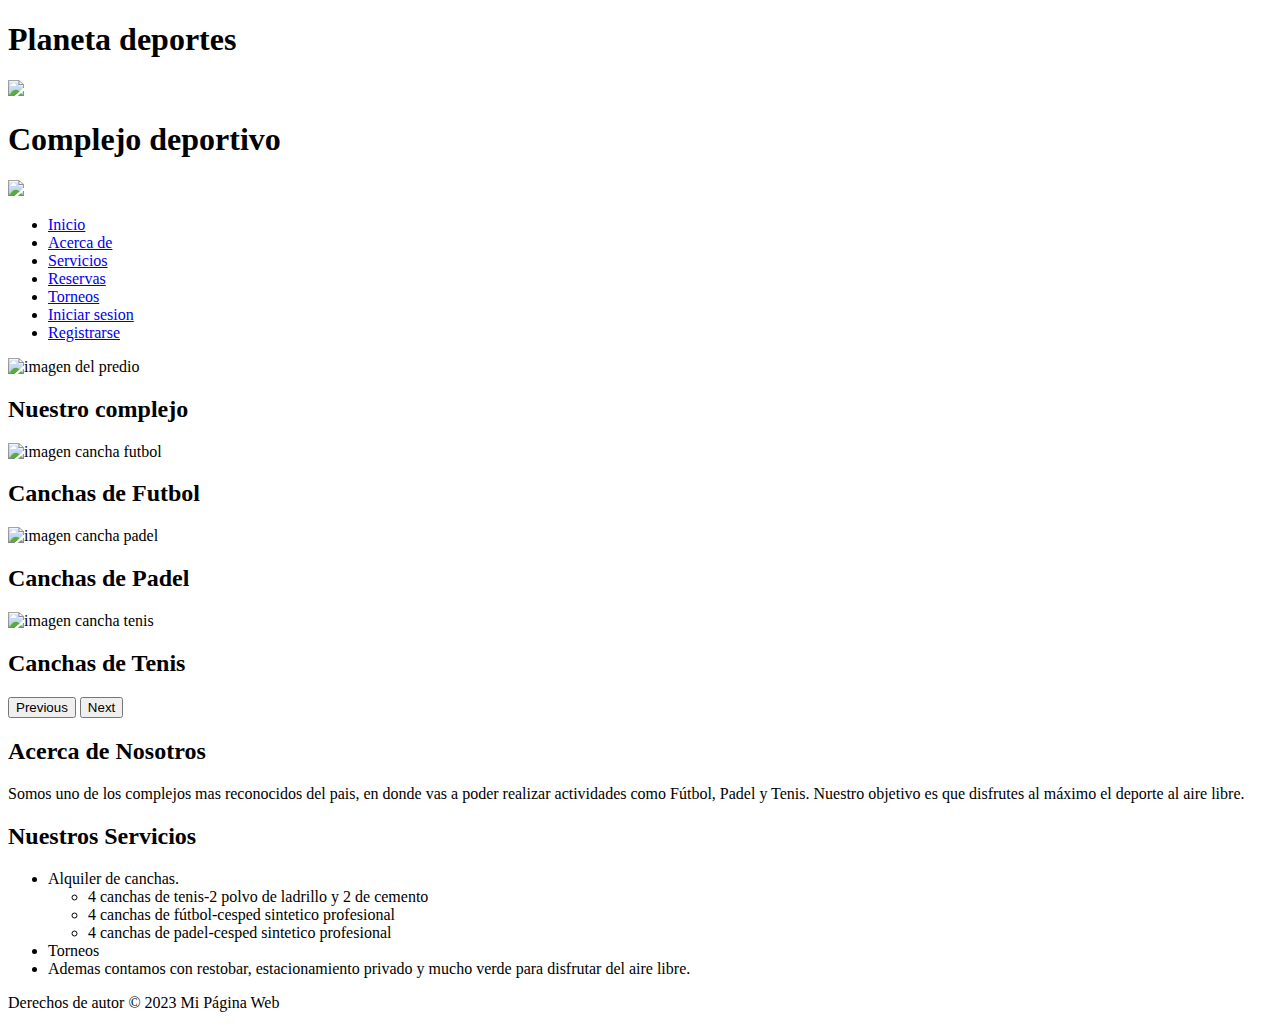
==== templates/index.html @ 3bd9a49c "Merge branch 'main' of https://github.com/GuidoMaxier/FRONTEND" ====
<!DOCTYPE html>
<html lang="es">
<head>
    <meta charset="UTF-8">
    <meta name="viewport" content="width=device-width, initial-scale=1.0">
    <title>PROYECTO CODO a CODO</title>
    <!--Enlazar CSS de bootstrap-->
    <link href="https://cdn.jsdelivr.net/npm/bootstrap@5.3.2/dist/css/bootstrap.min.css" rel="stylesheet" integrity="sha384-T3c6CoIi6uLrA9TneNEoa7RxnatzjcDSCmG1MXxSR1GAsXEV/Dwwykc2MPK8M2HN" crossorigin="anonymous">
    <link rel="stylesheet" href="../styles/torneos.css">
    <link rel="shortcut icon" href="../img/torneo-favicon.ico" type="image/x-icon">
</head>
<body>
    <header>
        <!--consultar con grupo-->
        <h1>Planeta deportes</h1>
        <img src="https://www.tenvinilo.com/vinilos-decorativos/img/preview/vinilo-infantil-pelota-futbol-color-1399.png" id="pelota">
        <h1>Complejo deportivo</h1>
        <img src="https://w7.pngwing.com/pngs/64/156/png-transparent-tennis-balls-tennis-game-grass-cartoon.png" id="pelota">
    </header>
    
    <nav>
        <ul>
            <li><a href="#">Inicio</a></li>
            <li><a href="#">Acerca de</a></li>
            <li><a href="#">Servicios</a></li>
            <li><a href="./reserva.html">Reservas</a></li>
            <li><a href="./torneos.html">Torneos</a></li>
            <li><a href="./login.html">Iniciar sesion</a></li>
            <li><a href="#">Registrarse</a></li>
        </ul>
    </nav>
    
    <main>
        <section class="carousel">
            <!--Carousel con Boostrap-->
            <div id="carouselComplejo" class="carousel slide">
                
                <div class="carousel-container">
                   
                    <div class="carousel-item active">
                        <img src="../img/predio.jpg" class="d-block w-100" alt="imagen del predio">
                        <div class="texto_carousel">
                            <h2 id="titulo_carousel">Nuestro complejo</h2>
                        </div>
                        
                    </div>
                    <div class="carousel-item">
                        <img src="../img/cancha_sintetica_futbol.jpg" class="d-block w-100" alt="imagen cancha futbol">
                        <div class="texto_carousel">
                            <h2 id="titulo_carousel">Canchas de Futbol</h2>
                        </div>
                    </div>
                    <div class="carousel-item">
                        <img src="../img/cancha padel.jpg" class="d-block w-100" alt="imagen cancha padel">
                        <div class="texto_carousel">
                            <h2 id="titulo_carousel">Canchas de Padel</h2>
                        </div>
                    </div>
                    <div class="carousel-item">
                        <img src="../img/cancha tenis.jpg" class="d-block w-100" alt="imagen cancha tenis">
                        <div class="texto_carousel">
                            <h2 id="titulo_carousel">Canchas de Tenis</h2>
                        </div>
                    </div>
                </div>
                <button class="carousel-control-prev" type="button" data-bs-target="#carouselComplejo" data-bs-slide="prev">
                <span class="carousel-control-prev-icon" aria-hidden="true"></span>
                <span class="visually-hidden">Previous</span>
                </button>
                <button class="carousel-control-next" type="button" data-bs-target="#carouselComplejo" data-bs-slide="next">
                <span class="carousel-control-next-icon" aria-hidden="true"></span>
                <span class="visually-hidden">Next</span>
                </button>
            </div>
        </section>


        <section id="acerca_de_nosotros">
            <h2>Acerca de Nosotros</h2>
            <p> Somos uno de los complejos mas reconocidos del pais, en donde vas a poder realizar actividades como Fútbol, Padel y Tenis. 
                Nuestro objetivo es que disfrutes al máximo el deporte al aire libre.</p>
        </section>
        
        <section id="nuestros_servicios">
            <h2>Nuestros Servicios</h2>
            <ul>
                <li>Alquiler de canchas. 
                    <ul>
                        <li>4 canchas de tenis-2 polvo de ladrillo y 2 de cemento</li>
                        <li>4 canchas de fútbol-cesped sintetico profesional </li>
                        <li>4 canchas de padel-cesped sintetico profesional </li>
                    </ul>
                </li>
                <li>Torneos</li>
                <li>Ademas contamos con restobar, estacionamiento privado y mucho verde para disfrutar del aire libre.</li>
            </ul>
        </section>
    </main>
    
    <footer>
        <p>Derechos de autor &copy; 2023 Mi Página Web</p>
    </footer>

     <!--Enlazar JS de bootstrap-->
     <script src="https://cdn.jsdelivr.net/npm/@popperjs/core@2.11.8/dist/umd/popper.min.js" integrity="sha384-I7E8VVD/ismYTF4hNIPjVp/Zjvgyol6VFvRkX/vR+Vc4jQkC+hVqc2pM8ODewa9r" crossorigin="anonymous"></script>
     <script src="https://cdn.jsdelivr.net/npm/bootstrap@5.3.2/dist/js/bootstrap.min.js" integrity="sha384-BBtl+eGJRgqQAUMxJ7pMwbEyER4l1g+O15P+16Ep7Q9Q+zqX6gSbd85u4mG4QzX+" crossorigin="anonymous"></script>
    
</body>
</html>
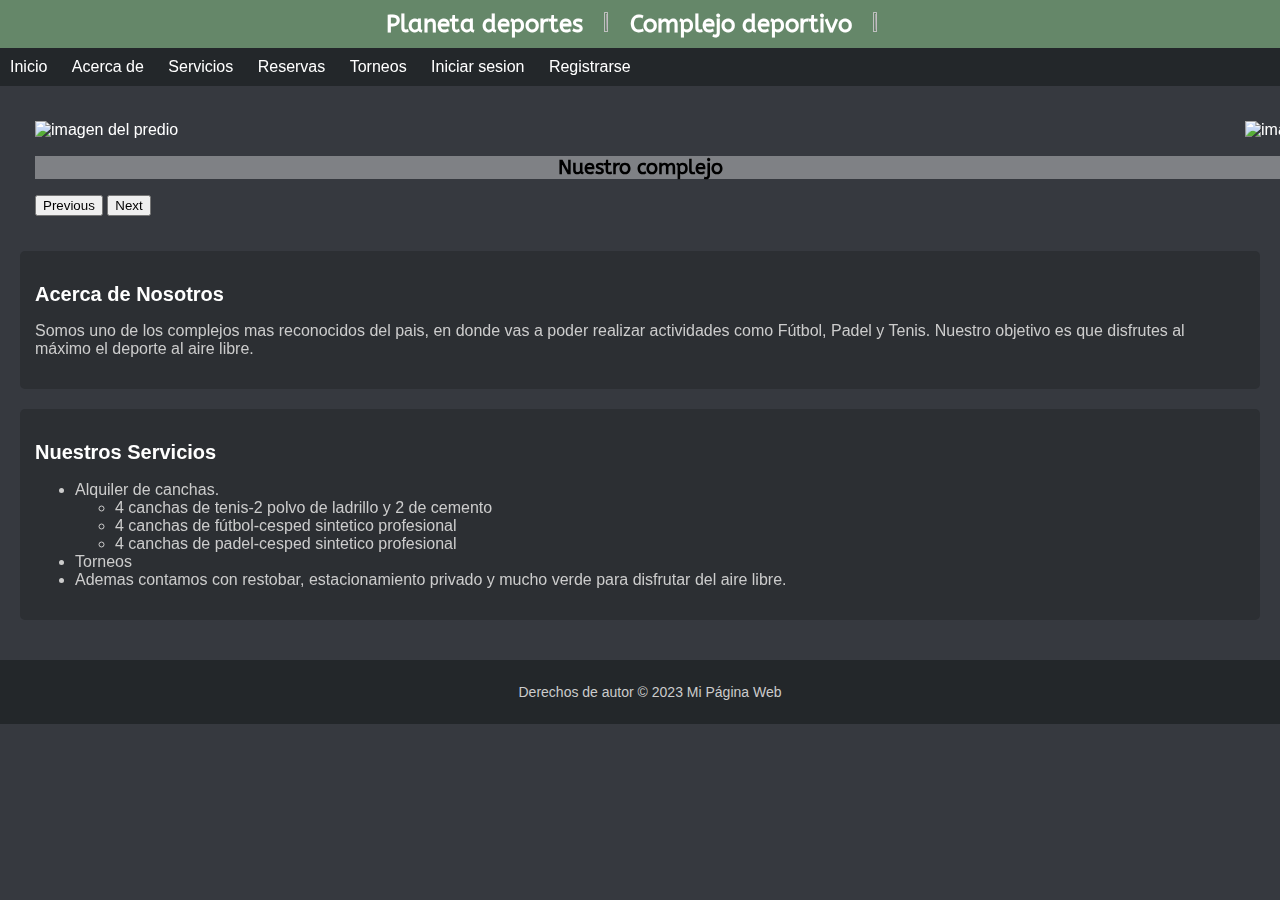
==== commit 35358ea8: "Suplimo" ====
--- a/templates/index.html
+++ b/templates/index.html
@@ -6,6 +6,11 @@
     <title>PROYECTO CODO a CODO</title>
     <!--Enlazar CSS de bootstrap-->
     <link href="https://cdn.jsdelivr.net/npm/bootstrap@5.3.2/dist/css/bootstrap.min.css" rel="stylesheet" integrity="sha384-T3c6CoIi6uLrA9TneNEoa7RxnatzjcDSCmG1MXxSR1GAsXEV/Dwwykc2MPK8M2HN" crossorigin="anonymous">
+   
+   <!-- cris modifico el css de Torneos por ello te escribi esta linea para suplir lo faltante -->
+    <link rel="stylesheet" href="../styles/styles.css"> 
+
+
     <link rel="stylesheet" href="../styles/torneos.css">
     <link rel="shortcut icon" href="../img/torneo-favicon.ico" type="image/x-icon">
 </head>
--- a/styles/styles.css
+++ b/styles/styles.css
@@ -0,0 +1,162 @@
+body::before {
+    content: "";
+    background-image: url(../img/pasto_sintetico.jpg);
+    background-size: cover;
+    background-repeat: no-repeat;
+    background-attachment: fixed;
+    background-position: center center;
+    opacity: 0.3;
+    position: fixed;
+    top: 0;
+    left: 0;
+    width: 100%;
+    height: 100%;
+    z-index: -1;
+}
+
+body {
+    font-family: Arial, sans-serif;
+    background-color: #36393f;
+    color: #fff;
+    margin: 0;
+    padding: 0;
+    position: relative;
+    
+}
+
+
+/* Estilo del encabezado */
+header {
+    background-color: #83b8839d;
+    padding: 10px;
+    text-align: center;
+}
+
+header h1 {
+    font-size: 24px;
+    margin: 0;
+    color: #fff;
+    display: inline-block;
+}
+
+
+#pelota{
+    animation:animacion .5s alternate infinite ease-in;
+    height: 3%;
+    width: 3%;
+    border-radius: 50%;    
+
+}
+
+@keyframes animacion{
+    0%{
+        transform: translateY(-20%);
+    }
+    100%{
+        transform: translateY(0%);
+    }
+}
+
+
+/* Estilo del pie de página */
+footer {
+    background-color: #23272a;
+    padding: 1px;
+    text-align: center;
+    position: fixed;
+    bottom: 0;
+    width: 100%;
+}
+
+footer p {
+    font-size: 14px;
+    color: #ccc;
+}
+
+
+
+
+
+
+
+
+
+
+@media screen and (min-width: 768px) and (max-width: 1023px) {
+    
+
+}
+
+/* Estilo de texto para carrusel */
+
+.carousel{
+    background-color: transparent;
+    position: relative;
+    max-width: 100%;
+}
+/* 
+.carousel-item.active,.carousel-item {
+    position: relative;
+}
+
+.carousel-item.active .texto_carousel{
+    position: absolute;
+    bottom: 3%;
+    left: 3%;
+    background-color: #ffffff5d;
+}*/
+
+.texto_carousel{
+    bottom: 3%;
+    left: 3%;
+    background-color: #ffffff5d;
+    text-align: center;
+}
+
+.carousel-item {
+    min-width: 100%;
+    flex: 0 0 auto;
+
+}
+.carousel-item img {
+    width: 100%;
+    height: auto;
+    max-height: 350px;
+}
+
+#titulo_carousel{
+    font-size: 20px;
+    color: black;
+    font-weight: bold;
+    font-family: 'ABeeZee', sans-serif;
+}
+
+.carousel-container {
+    display: flex;
+    
+}
+
+/* Estilo de header con animacion */
+h1{
+    display: inline-block;
+    font-family: 'ABeeZee', sans-serif;
+}
+
+#pelota{
+    animation:animacion .5s alternate infinite ease-in;
+    height: 3%;
+    width: 3%;
+    border-radius: 50%;
+    
+
+}
+
+@keyframes animacion{
+    0%{
+        transform: translateY(-20%);
+    }
+    100%{
+        transform: translateY(0%);
+    }
+}
+
--- a/styles/torneos.css
+++ b/styles/torneos.css
@@ -0,0 +1,165 @@
+@import url('https://fonts.googleapis.com/css2?family=ABeeZee:ital@1&family=Bree+Serif&family=Playpen+Sans:wght@300&display=swap');
+body::before {
+    content: "";
+    background-image: url(../img/pasto_sintetico.jpg);
+    background-size: cover;
+    background-repeat: no-repeat;
+    background-attachment: fixed;
+    background-position: center center;
+    opacity: 0.3;
+    position: fixed;
+    top: 0;
+    left: 0;
+    width: 100%;
+    height: 100%;
+    z-index: -1;
+}
+body {
+    font-family: Arial, sans-serif;
+    background-color: #36393f;
+    color: #fff;
+    margin: 0;
+    padding: 0;
+    position: relative;
+    
+}
+/*Imágenes medianas*/
+.div_img_medianas {
+    background-color: transparent;
+    display: grid;
+    grid-template-columns: repeat(3, 1fr);
+    grid-gap: 10px;
+    justify-items: center;
+    flex-wrap: wrap;
+}    
+
+.img_medianas {
+    
+    height:30vw;
+    width: 20vw;
+    border-radius: 5%;
+    box-shadow: 5px 5px 10px rgba(0, 0, 0, 0.5);
+    
+}
+
+.img_medianas:hover{
+    transform: scale(1.1)
+
+
+}
+
+/* Estilo del encabezado */
+header {
+    background-color: #83b8839d;
+    padding: 10px;
+    text-align: center;
+}
+
+header h1 {
+    font-size: 24px;
+    margin: 0;
+    color: #fff;
+}
+
+/* Estilo de la barra de navegación */
+nav {
+    background-color: #23272a;
+    padding: 10px;
+}
+
+nav ul {
+    list-style-type: none;
+    margin: 0;
+    padding: 0;
+}
+
+nav ul li {
+    display: inline;
+    margin-right: 20px;
+}
+
+nav ul li a {
+    text-decoration: none;
+    color: #fff;
+}
+
+/* Estilo de la sección principal */
+main {
+    padding: 20px;
+    flex: 1;
+}
+
+section {
+    background-color: #2c2f33;
+    padding: 15px;
+    margin-bottom: 20px;
+    border-radius: 5px;
+}
+
+h2{
+    font-size: 20px;
+    color: #fff;
+}
+
+p ,ul,li {
+    font-size: 16px;
+    color: #ccc;
+}
+
+/* Estilo del pie de página */
+footer {
+    background-color: #23272a;
+    padding: 10px;
+    text-align: center;
+    position:sticky;
+    bottom: 0;
+    width: 100%;
+}
+
+footer p {
+    font-size: 14px;
+    color: #ccc;
+}
+
+/* Estilo de enlaces */
+a {
+    color: white;
+    text-decoration: none;
+}
+
+/*torneo_en_juego*/
+
+.link_torneo_en_juego {
+    display: inline;
+    margin-right: 20px;
+    float: right;
+    text-decoration: none;
+}
+
+a:hover {
+    text-decoration:dashed;
+    color:#e7b920;
+}
+
+
+@media screen and (max-width: 767px) {
+    .div_img_medianas {
+        background-color: transparent;
+        display: grid;
+        grid-template-columns: repeat(1, 1fr);
+        grid-gap: 10px;
+        justify-items: center;
+        flex-wrap: wrap;
+    }    
+    
+    .img_medianas {
+        
+        height:30vw;
+        width: 20vw;
+        border-radius: 5%;
+        box-shadow: 5px 5px 10px rgba(0, 0, 0, 0.5);
+        
+    }
+
+
+}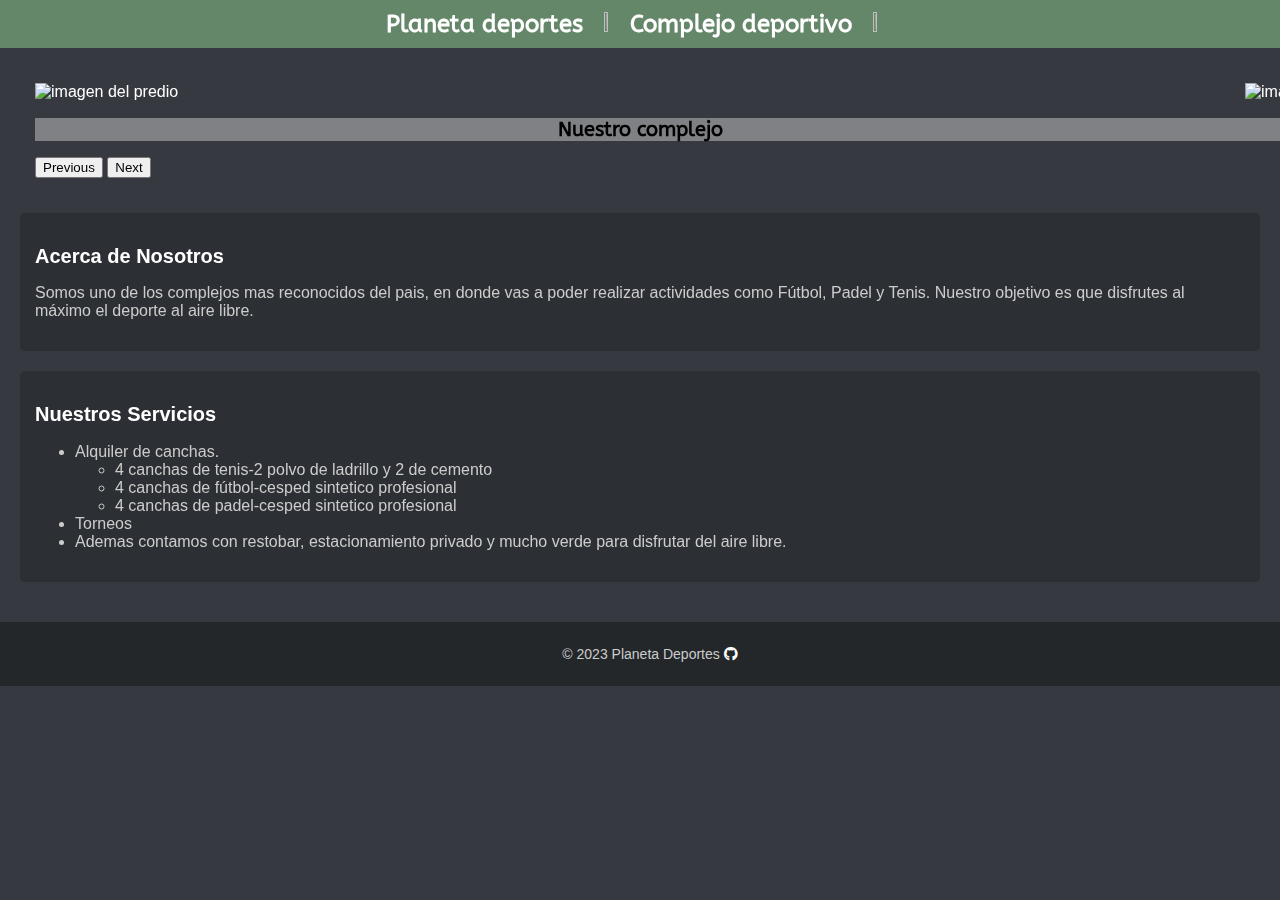
==== commit 95fdf521: "login /sidebar" ====
--- a/templates/index.html
+++ b/templates/index.html
@@ -4,6 +4,8 @@
     <meta charset="UTF-8">
     <meta name="viewport" content="width=device-width, initial-scale=1.0">
     <title>PROYECTO CODO a CODO</title>
+    <link rel="stylesheet" href="https://cdnjs.cloudflare.com/ajax/libs/font-awesome/5.15.3/css/all.min.css">
+
     <!--Enlazar CSS de bootstrap-->
     <link href="https://cdn.jsdelivr.net/npm/bootstrap@5.3.2/dist/css/bootstrap.min.css" rel="stylesheet" integrity="sha384-T3c6CoIi6uLrA9TneNEoa7RxnatzjcDSCmG1MXxSR1GAsXEV/Dwwykc2MPK8M2HN" crossorigin="anonymous">
    
@@ -23,7 +25,7 @@
         <img src="https://w7.pngwing.com/pngs/64/156/png-transparent-tennis-balls-tennis-game-grass-cartoon.png" id="pelota">
     </header>
     
-    <nav>
+    <!-- <nav>
         <ul>
             <li><a href="#">Inicio</a></li>
             <li><a href="#">Acerca de</a></li>
@@ -33,7 +35,7 @@
             <li><a href="./login.html">Iniciar sesion</a></li>
             <li><a href="#">Registrarse</a></li>
         </ul>
-    </nav>
+    </nav> -->
     
     <main>
         <section class="carousel">
@@ -103,7 +105,16 @@
     </main>
     
     <footer>
-        <p>Derechos de autor &copy; 2023 Mi Página Web</p>
+        <div class="footer-content">
+            <p>&copy; 2023 Planeta Deportes
+                <span class="social-icons">
+                    <!-- <a href="https://www.facebook.com/Planeta_Deportes" target="_blank"><i class="fab fa-facebook"></i></a>
+                    <a href="https://twitter.com/Planeta_Deportes" target="_blank"><i class="fab fa-twitter"></i></a>
+                    <a href="https://www.instagram.com/Planeta_Deportes" target="_blank"><i class="fab fa-instagram"></i></a> -->
+                    <a href="https://github.com/GuidoMaxier/FRONTEND" target="_blank"><i class="fab fa-github"></i></a>
+                </span>
+            </p>
+        </div>
     </footer>
 
      <!--Enlazar JS de bootstrap-->
--- a/styles/styles.css
+++ b/styles/styles.css
@@ -58,9 +58,11 @@
 }
 
 
+
 /* Estilo del pie de página */
 footer {
     background-color: #23272a;
+    color: #fff;
     padding: 1px;
     text-align: center;
     position: fixed;
@@ -68,15 +70,21 @@
     width: 100%;
 }
 
+
+footer a:hover {
+    text-decoration:dashed;
+    color:#e7b920;
+}
+
+footer a {
+    color: white;
+    text-decoration: none;
+}
+
 footer p {
     font-size: 14px;
     color: #ccc;
 }
-
-
-
-
-
 
 
 
@@ -142,21 +150,5 @@
     font-family: 'ABeeZee', sans-serif;
 }
 
-#pelota{
-    animation:animacion .5s alternate infinite ease-in;
-    height: 3%;
-    width: 3%;
-    border-radius: 50%;
-    
 
-}
 
-@keyframes animacion{
-    0%{
-        transform: translateY(-20%);
-    }
-    100%{
-        transform: translateY(0%);
-    }
-}
-
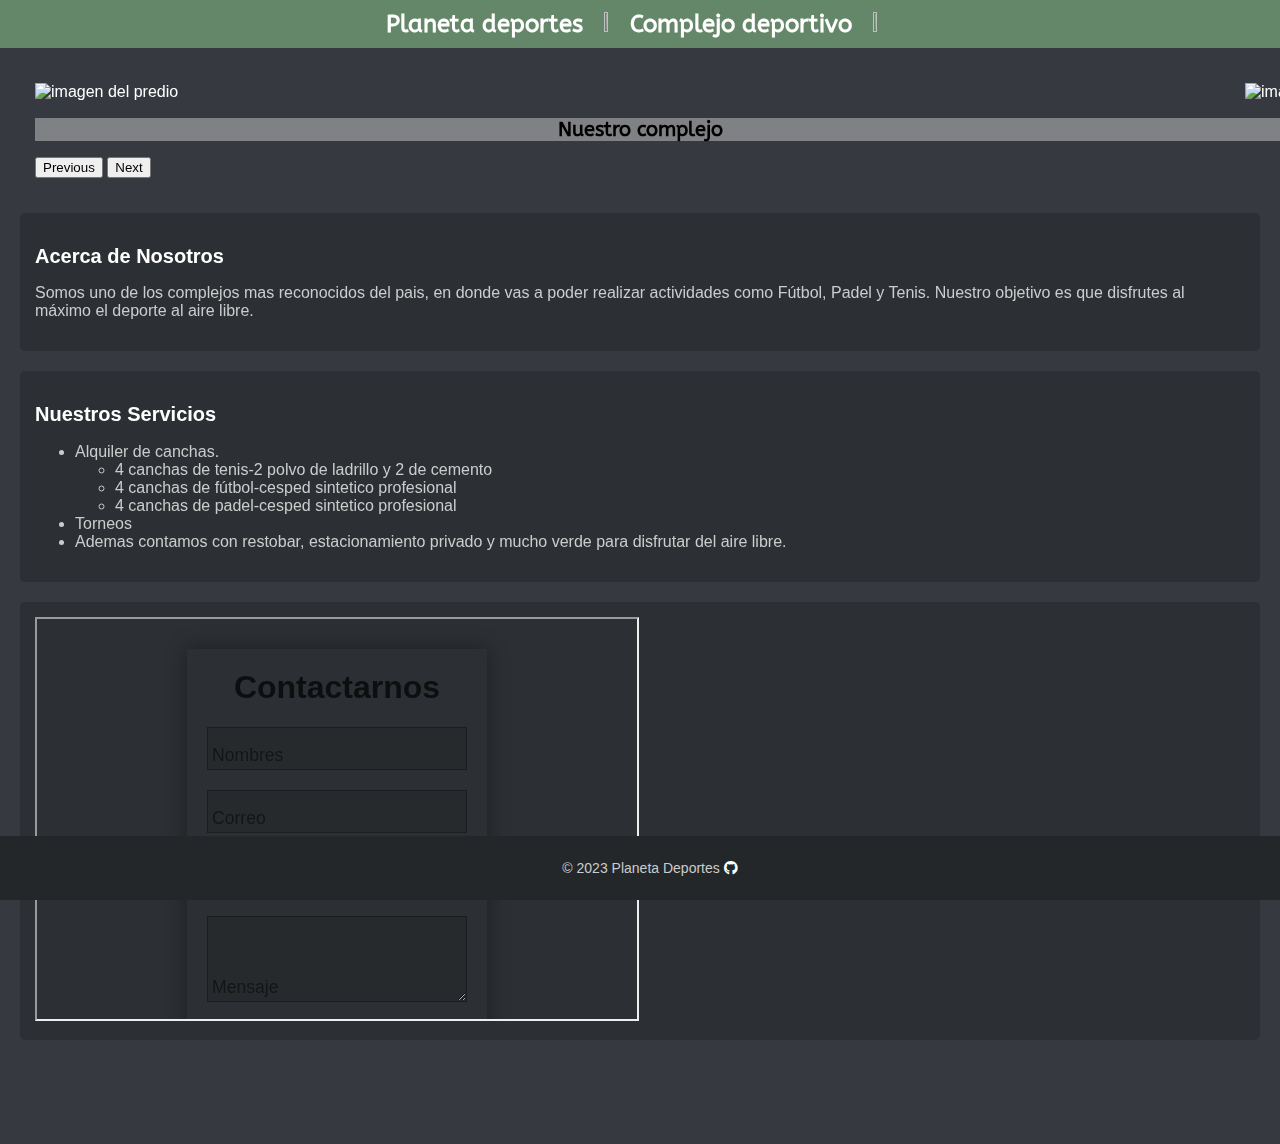
==== commit e8e68433: "Ultimos cambios" ====
--- a/templates/index.html
+++ b/templates/index.html
@@ -102,6 +102,11 @@
                 <li>Ademas contamos con restobar, estacionamiento privado y mucho verde para disfrutar del aire libre.</li>
             </ul>
         </section>
+
+        <section id="formulario">
+            <iframe src="/templates/formulario.html" width="600" height="400"></iframe>
+        </section>
+
     </main>
     
     <footer>
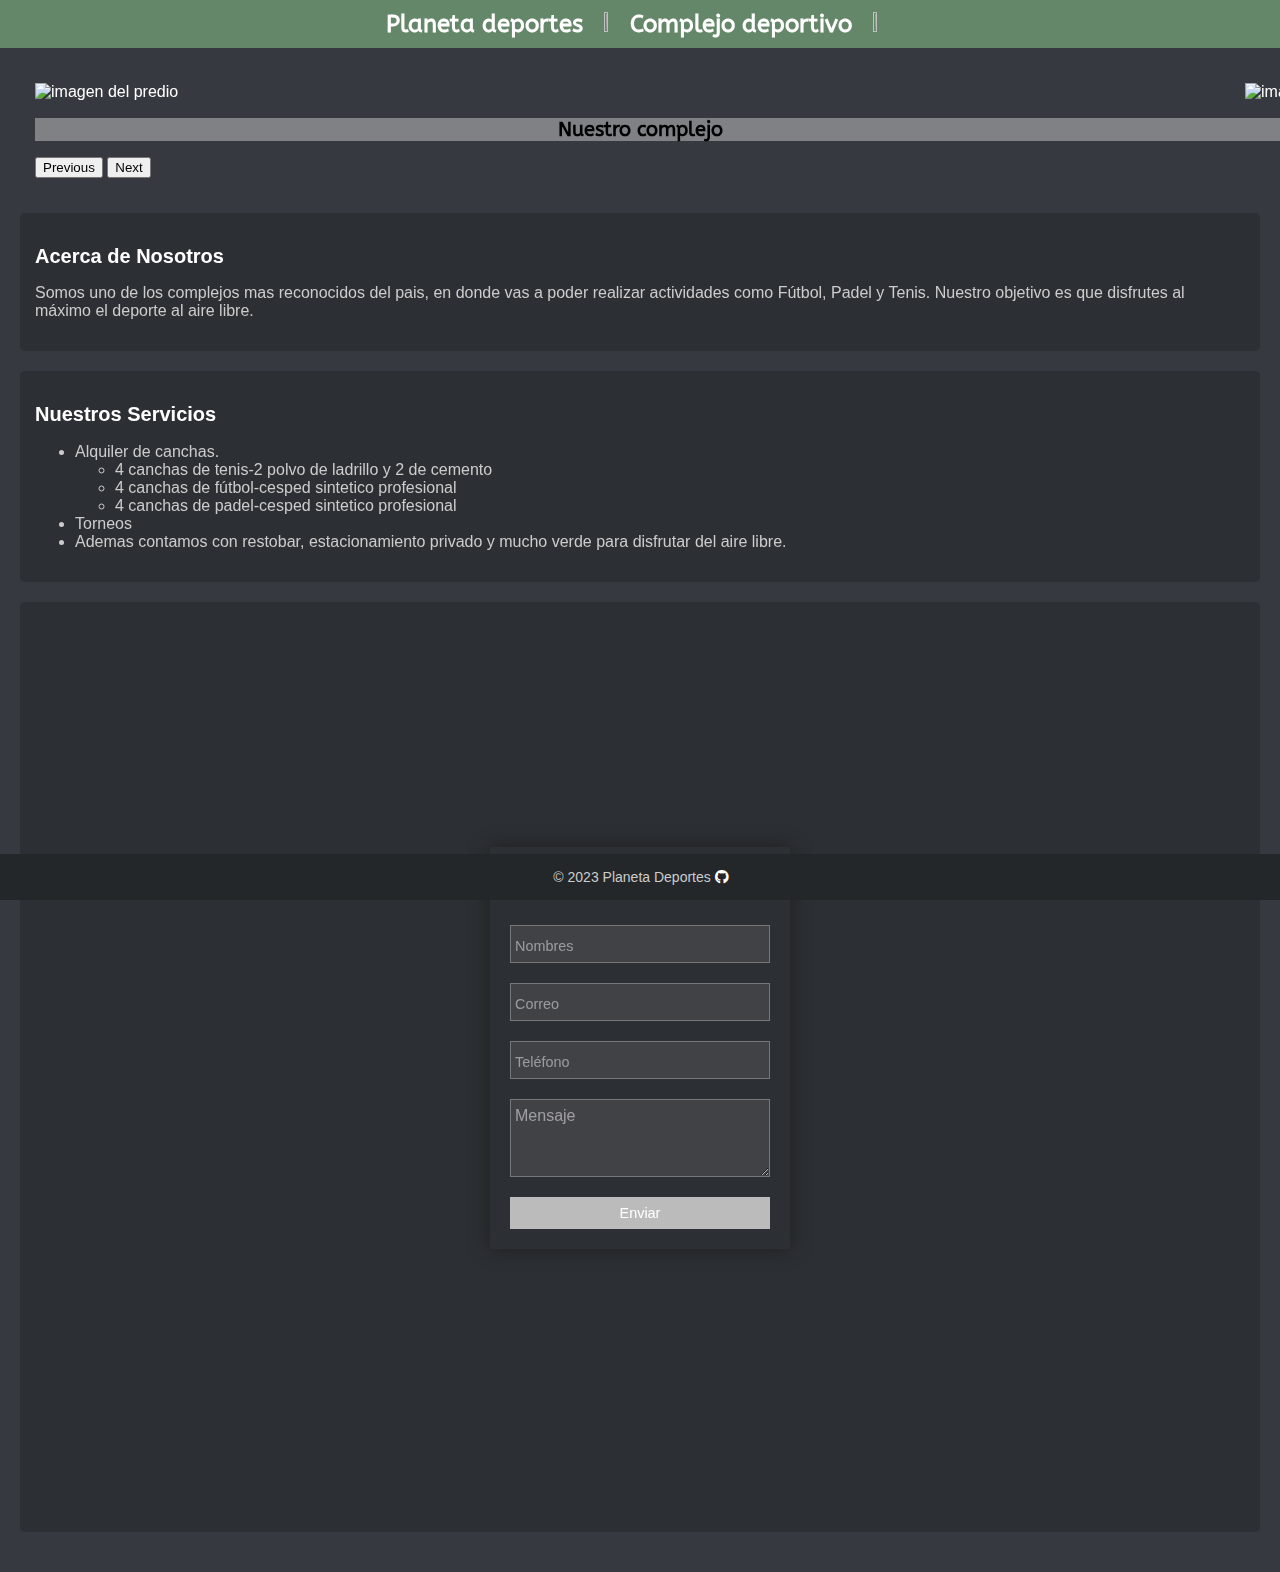
==== commit c3735aa5: "Varios cambios menores" ====
--- a/templates/index.html
+++ b/templates/index.html
@@ -1,5 +1,6 @@
 <!DOCTYPE html>
 <html lang="es">
+
 <head>
     <meta charset="UTF-8">
     <meta name="viewport" content="width=device-width, initial-scale=1.0">
@@ -7,24 +8,28 @@
     <link rel="stylesheet" href="https://cdnjs.cloudflare.com/ajax/libs/font-awesome/5.15.3/css/all.min.css">
 
     <!--Enlazar CSS de bootstrap-->
-    <link href="https://cdn.jsdelivr.net/npm/bootstrap@5.3.2/dist/css/bootstrap.min.css" rel="stylesheet" integrity="sha384-T3c6CoIi6uLrA9TneNEoa7RxnatzjcDSCmG1MXxSR1GAsXEV/Dwwykc2MPK8M2HN" crossorigin="anonymous">
-   
-   <!-- cris modifico el css de Torneos por ello te escribi esta linea para suplir lo faltante -->
-    <link rel="stylesheet" href="../styles/styles.css"> 
+    <link href="https://cdn.jsdelivr.net/npm/bootstrap@5.3.2/dist/css/bootstrap.min.css" rel="stylesheet"
+        integrity="sha384-T3c6CoIi6uLrA9TneNEoa7RxnatzjcDSCmG1MXxSR1GAsXEV/Dwwykc2MPK8M2HN" crossorigin="anonymous">
+
+    <!-- cris modifico el css de Torneos por ello te escribi esta linea para suplir lo faltante -->
+    <link rel="stylesheet" href="../styles/styles.css">
 
 
     <link rel="stylesheet" href="../styles/torneos.css">
     <link rel="shortcut icon" href="../img/torneo-favicon.ico" type="image/x-icon">
 </head>
+
 <body>
     <header>
         <!--consultar con grupo-->
         <h1>Planeta deportes</h1>
-        <img src="https://www.tenvinilo.com/vinilos-decorativos/img/preview/vinilo-infantil-pelota-futbol-color-1399.png" id="pelota">
+        <img src="https://www.tenvinilo.com/vinilos-decorativos/img/preview/vinilo-infantil-pelota-futbol-color-1399.png"
+            id="pelota">
         <h1>Complejo deportivo</h1>
-        <img src="https://w7.pngwing.com/pngs/64/156/png-transparent-tennis-balls-tennis-game-grass-cartoon.png" id="pelota">
+        <img src="https://w7.pngwing.com/pngs/64/156/png-transparent-tennis-balls-tennis-game-grass-cartoon.png"
+            id="pelota">
     </header>
-    
+
     <!-- <nav>
         <ul>
             <li><a href="#">Inicio</a></li>
@@ -36,20 +41,20 @@
             <li><a href="#">Registrarse</a></li>
         </ul>
     </nav> -->
-    
+
     <main>
         <section class="carousel">
             <!--Carousel con Boostrap-->
             <div id="carouselComplejo" class="carousel slide">
-                
+
                 <div class="carousel-container">
-                   
+
                     <div class="carousel-item active">
                         <img src="../img/predio.jpg" class="d-block w-100" alt="imagen del predio">
                         <div class="texto_carousel">
                             <h2 id="titulo_carousel">Nuestro complejo</h2>
                         </div>
-                        
+
                     </div>
                     <div class="carousel-item">
                         <img src="../img/cancha_sintetica_futbol.jpg" class="d-block w-100" alt="imagen cancha futbol">
@@ -70,13 +75,15 @@
                         </div>
                     </div>
                 </div>
-                <button class="carousel-control-prev" type="button" data-bs-target="#carouselComplejo" data-bs-slide="prev">
-                <span class="carousel-control-prev-icon" aria-hidden="true"></span>
-                <span class="visually-hidden">Previous</span>
+                <button class="carousel-control-prev" type="button" data-bs-target="#carouselComplejo"
+                    data-bs-slide="prev">
+                    <span class="carousel-control-prev-icon" aria-hidden="true"></span>
+                    <span class="visually-hidden">Previous</span>
                 </button>
-                <button class="carousel-control-next" type="button" data-bs-target="#carouselComplejo" data-bs-slide="next">
-                <span class="carousel-control-next-icon" aria-hidden="true"></span>
-                <span class="visually-hidden">Next</span>
+                <button class="carousel-control-next" type="button" data-bs-target="#carouselComplejo"
+                    data-bs-slide="next">
+                    <span class="carousel-control-next-icon" aria-hidden="true"></span>
+                    <span class="visually-hidden">Next</span>
                 </button>
             </div>
         </section>
@@ -84,14 +91,15 @@
 
         <section id="acerca_de_nosotros">
             <h2>Acerca de Nosotros</h2>
-            <p> Somos uno de los complejos mas reconocidos del pais, en donde vas a poder realizar actividades como Fútbol, Padel y Tenis. 
+            <p> Somos uno de los complejos mas reconocidos del pais, en donde vas a poder realizar actividades como
+                Fútbol, Padel y Tenis.
                 Nuestro objetivo es que disfrutes al máximo el deporte al aire libre.</p>
         </section>
-        
+
         <section id="nuestros_servicios">
             <h2>Nuestros Servicios</h2>
             <ul>
-                <li>Alquiler de canchas. 
+                <li>Alquiler de canchas.
                     <ul>
                         <li>4 canchas de tenis-2 polvo de ladrillo y 2 de cemento</li>
                         <li>4 canchas de fútbol-cesped sintetico profesional </li>
@@ -99,16 +107,19 @@
                     </ul>
                 </li>
                 <li>Torneos</li>
-                <li>Ademas contamos con restobar, estacionamiento privado y mucho verde para disfrutar del aire libre.</li>
+                <li>Ademas contamos con restobar, estacionamiento privado y mucho verde para disfrutar del aire libre.
+                </li>
             </ul>
         </section>
 
-        <section id="formulario">
-            <iframe src="/templates/formulario.html" width="600" height="400"></iframe>
+        <section>
+            <div class="centrar-iframe">
+                <iframe src="./formulario.html" width="600" height="500"></iframe>
+            </div>
         </section>
 
     </main>
-    
+
     <footer>
         <div class="footer-content">
             <p>&copy; 2023 Planeta Deportes
@@ -122,9 +133,14 @@
         </div>
     </footer>
 
-     <!--Enlazar JS de bootstrap-->
-     <script src="https://cdn.jsdelivr.net/npm/@popperjs/core@2.11.8/dist/umd/popper.min.js" integrity="sha384-I7E8VVD/ismYTF4hNIPjVp/Zjvgyol6VFvRkX/vR+Vc4jQkC+hVqc2pM8ODewa9r" crossorigin="anonymous"></script>
-     <script src="https://cdn.jsdelivr.net/npm/bootstrap@5.3.2/dist/js/bootstrap.min.js" integrity="sha384-BBtl+eGJRgqQAUMxJ7pMwbEyER4l1g+O15P+16Ep7Q9Q+zqX6gSbd85u4mG4QzX+" crossorigin="anonymous"></script>
-    
+    <!--Enlazar JS de bootstrap-->
+    <script src="https://cdn.jsdelivr.net/npm/@popperjs/core@2.11.8/dist/umd/popper.min.js"
+        integrity="sha384-I7E8VVD/ismYTF4hNIPjVp/Zjvgyol6VFvRkX/vR+Vc4jQkC+hVqc2pM8ODewa9r"
+        crossorigin="anonymous"></script>
+    <script src="https://cdn.jsdelivr.net/npm/bootstrap@5.3.2/dist/js/bootstrap.min.js"
+        integrity="sha384-BBtl+eGJRgqQAUMxJ7pMwbEyER4l1g+O15P+16Ep7Q9Q+zqX6gSbd85u4mG4QzX+"
+        crossorigin="anonymous"></script>
+
 </body>
+
 </html>--- a/styles/styles.css
+++ b/styles/styles.css
@@ -1,3 +1,5 @@
+@import url('https://fonts.googleapis.com/css2?family=ABeeZee:ital@1&family=Bree+Serif&family=Playpen+Sans:wght@300&display=swap');
+
 body::before {
     content: "";
     background-image: url(../img/pasto_sintetico.jpg);
@@ -68,6 +70,7 @@
     position: fixed;
     bottom: 0;
     width: 100%;
+
 }
 
 
@@ -150,5 +153,18 @@
     font-family: 'ABeeZee', sans-serif;
 }
 
+.container-formulario{
+    background-color: #030303;
+}
 
+iframe {
+    border: none;
+    outline: none; /* Para eliminar el enfoque predeterminado en algunos navegadores */
+}
 
+.centrar-iframe {
+    display: flex;
+    justify-content: center; 
+    align-items: center; 
+    height: 100vh; 
+}
--- a/styles/torneos.css
+++ b/styles/torneos.css
@@ -107,13 +107,40 @@
 }
 
 /* Estilo del pie de página */
-footer {
+/* footer {
     background-color: #23272a;
     padding: 10px;
     text-align: center;
     position:sticky;
     bottom: 0;
     width: 100%;
+} */
+
+/* footer p {
+    font-size: 14px;
+    color: #ccc;
+} */
+
+/* Estilo del pie de página */
+footer {
+    background-color: #23272a;
+    color: #fff;
+    padding: 1px;
+    text-align: center;
+    position: fixed;
+    bottom: 0;
+    width: 100%;
+}
+
+
+footer a:hover {
+    text-decoration:dashed;
+    color:#e7b920;
+}
+
+footer a {
+    color: white;
+    text-decoration: none;
 }
 
 footer p {
